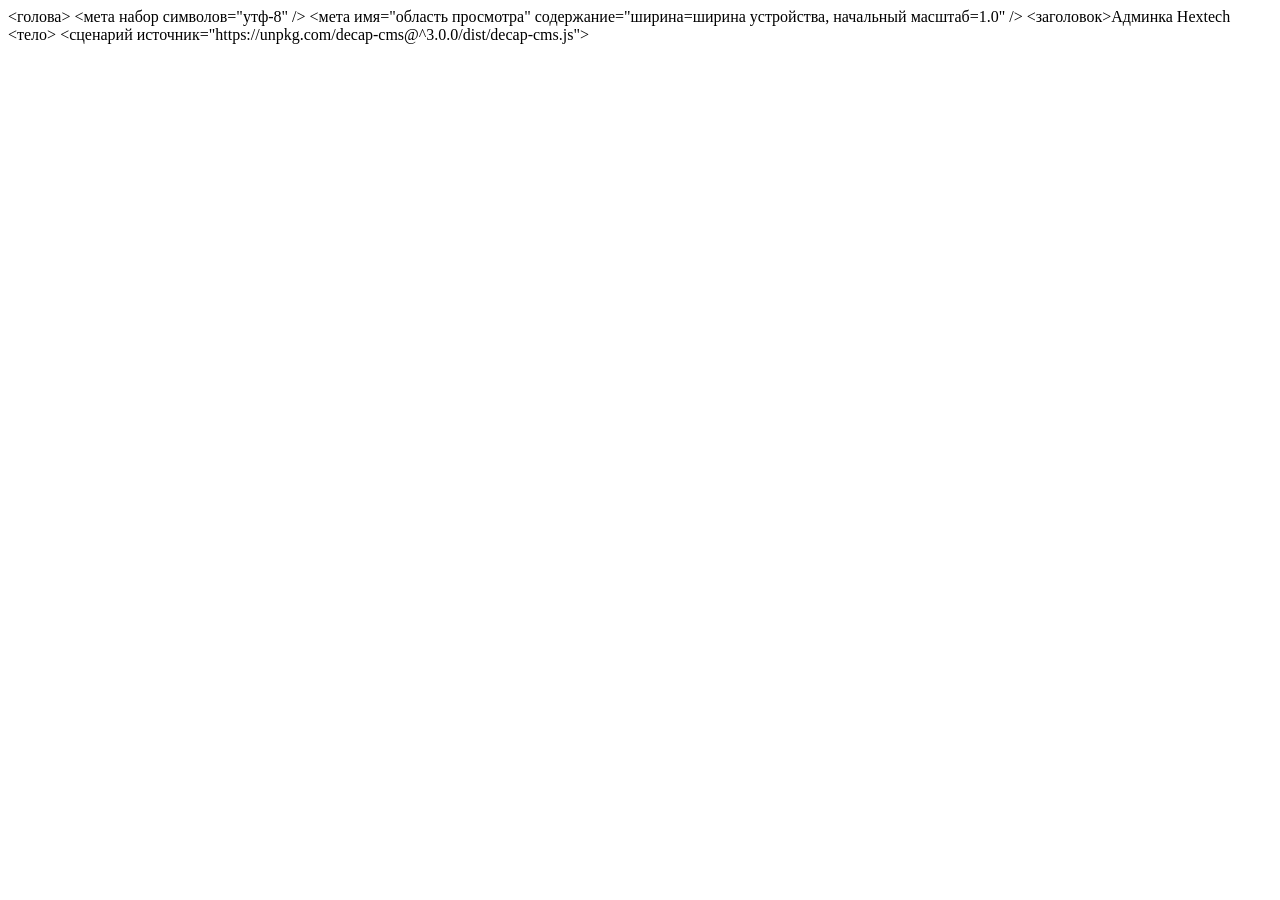
==== admin/index.html @ 16ab1ad5 "Update index.html" ====
<!DOCTYPE html>
<html>
<голова>
  <мета набор символов="утф-8" />
  <мета имя="область просмотра" содержание="ширина=ширина устройства, начальный масштаб=1.0" />
  <заголовок>Админка Hextech</заголовок>
</голова>
<тело>
  <сценарий источник="https://unpkg.com/decap-cms@^3.0.0/dist/decap-cms.js"></сценарий>
</тело>
  </html>
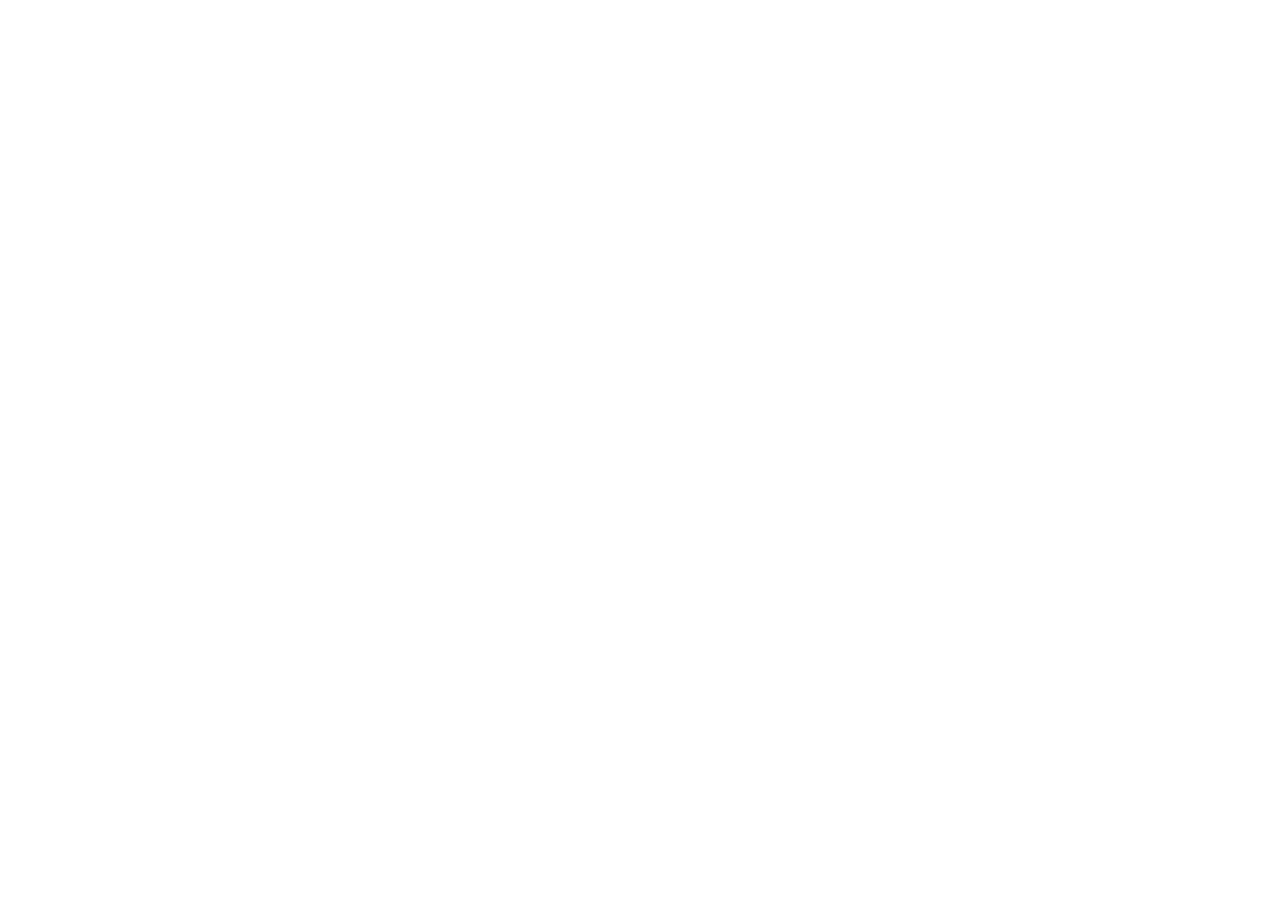
==== commit 59acc162: "Update index.html" ====
--- a/admin/index.html
+++ b/admin/index.html
@@ -1,11 +1,11 @@
 <!DOCTYPE html>
 <html>
-<голова>
-  <мета набор символов="утф-8" />
-  <мета имя="область просмотра" содержание="ширина=ширина устройства, начальный масштаб=1.0" />
-  <заголовок>Админка Hextech</заголовок>
-</голова>
-<тело>
-  <сценарий источник="https://unpkg.com/decap-cms@^3.0.0/dist/decap-cms.js"></сценарий>
-</тело>
-  </html>
+<head>
+  <meta charset="utf-8" />
+  <meta name="viewport" content="width=device-width, initial-scale=1.0" />
+  <title>Админка Hextech</title>
+</head>
+<body>
+  <script src="https://unpkg.com/decap-cms@^3.0.0/dist/decap-cms.js"></script>
+</body>
+</html>
